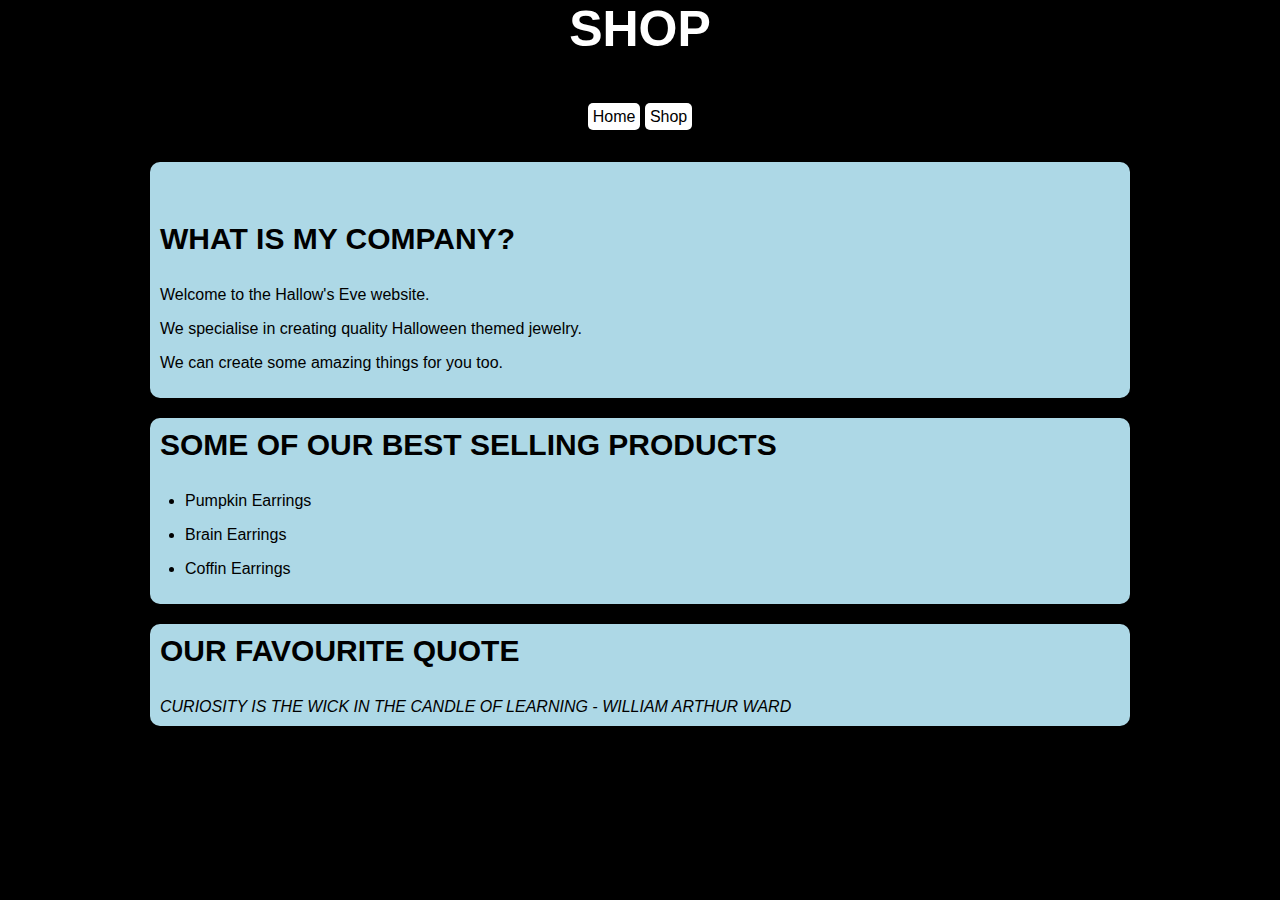
==== about.html @ 2b9f4138 "Add files via upload" ====
<!doctype html>
<html>
    <head>
	<title>My Website</title>
	 <link href="style.css" rel="stylesheet" type="text/css">
	  <meta name="viewport" content="width=device-width, initial-scale=1">
   </head>
 <body>
	<header>
	 <h1>SHOP</h1>
		<nav> 
		<ul> 
			<li>
				<a href="index.html">Home</a>
				</li> 
				<li> 
					<a href="about.html">Shop</a>
				</li>
			</ul>
		</nav>
	 </header>		
	 
	 
	 
	 <main>
	 <!--main content goes here-->
		 <article class="item">
<h1></h1>
		 <h2>What is my company?</h2>
		 <p>Welcome to the Hallow's Eve website.</p>
		 <p>We specialise in creating quality Halloween themed jewelry.</p>
		 <p>We can create some amazing things for you too.</p>
          </article>
<article class = "item">
  <h2>Some of our best selling products</h2>
	<ul>
		<li>Pumpkin Earrings</li>
		<li>Brain Earrings</li>
		<li>Coffin Earrings</li>
	</ul>
		 </article>
		 <article class="item">
			 <h2>Our favourite quote</h2>
<blockquote>Curiosity is the wick in the candle of learning - William Arthur Ward</blockquote>
			 </article> 
<!--end of main content-->
	 </main>
Copyright 2020. Hallow's Eve Jewelry
 </body>
</html>
---- style.css ----
*{
	margin:0;
	padding:0;
	box-sizing: border-box;
	font-size:16px;
}

ing,
iframe {
	
	max-width: 100%;
	height: auto;
	/* 50 that aspect ratio is kept even if height is declared in markup */
	border: 0;
	/* this stops a border if the image is inside a link */
}

/* This is a CSS comment. Always comment your work to explain what you're doing */
body {
	font-family: arial, sans-serif;
}

/* background color defaults \. Note tha HTML and CSS are American spelling (color not colour). */
body{
	background-color: orange;
}
header {
	background-color:black;
}

/* Note that if we want a number of different elements to have the same style, we just comma seperate them */

header, footer{
	text-align: center;
}

/* TYPOGRAPHY*/

h1 {
	font-size:50px;
	color: #fff; /*white */
	text-transform: uppercase;
}

h2 {
	font-size: 30px;
	font-family: 'Lato', sans-serif;
	text-transform: uppercase;
}

h1,h2,p,li {
	padding-bottom: 1em;
}

.item {
	background-color: lightblue;
	padding:1%;
	margin:1%;
	margin-bottom: 20px;
	margin-top: 20px;
	border-radius: 10px;
}

/* Let's bring the width in a little */
/* Check it out - we're responsive without even trying! */

main {
	/* There's rarely any time you should set an explicit width. Always use max-width where possible */
	max-width: 1000px;
	/* Change the above to width: 1000px and see what happens with responsive */ 
	margin-left: auto;
	margin-right: auto;
}

/* let's talk about nesting */

.item li {
	margin-left: 25px;
}

blockquote {
	text-transform: uppercase;
	font-style: italic;
}

nav {
	text-align: center
}
nav li {
	display: inline-block;
}
/* nav li a, or nav a ?? */ 
nav a {
	background: white;
	color: black;
	padding: 5px;
	text-decoration: none;
	border-radius: 5px;
}
nav a:hover {
	background: orange;
}
body {
	background-color: black;
	background-image: url(BG.jpg);
	background-repeat: no-repeat;
	background-size: cover;
}
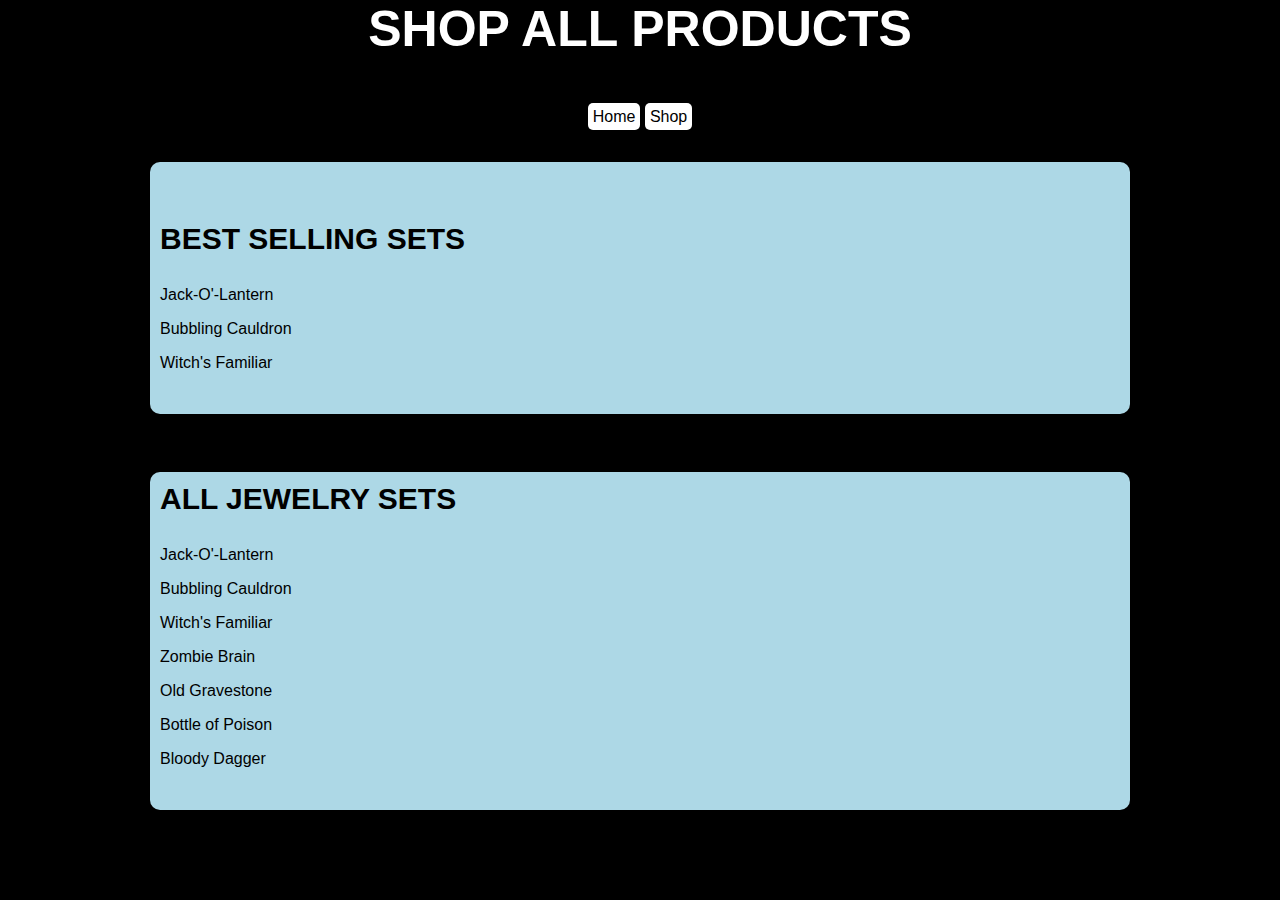
==== commit 7ae430c6: "Add files via upload" ====
--- a/about.html
+++ b/about.html
@@ -7,7 +7,7 @@
    </head>
  <body>
 	<header>
-	 <h1>SHOP</h1>
+	 <h1>SHOP ALL PRODUCTS</h1>
 		<nav> 
 		<ul> 
 			<li>
@@ -26,23 +26,24 @@
 	 <!--main content goes here-->
 		 <article class="item">
 <h1></h1>
-		 <h2>What is my company?</h2>
-		 <p>Welcome to the Hallow's Eve website.</p>
-		 <p>We specialise in creating quality Halloween themed jewelry.</p>
-		 <p>We can create some amazing things for you too.</p>
+		 <h2>BEST SELLING SETS</h2>
+		 <p>Jack-O'-Lantern</p>
+		 <p>Bubbling Cauldron</p>
+		 <p>Witch's Familiar</p>
+		 <p></p>
           </article>
-<article class = "item">
-  <h2>Some of our best selling products</h2>
-	<ul>
-		<li>Pumpkin Earrings</li>
-		<li>Brain Earrings</li>
-		<li>Coffin Earrings</li>
-	</ul>
-		 </article>
-		 <article class="item">
-			 <h2>Our favourite quote</h2>
-<blockquote>Curiosity is the wick in the candle of learning - William Arthur Ward</blockquote>
-			 </article> 
+		 [ </article> ] <article class=item>
+		 <h2>ALL JEWELRY SETS</h2>
+		 <p>Jack-O'-Lantern</p>
+		 <p>Bubbling Cauldron</p>
+		 <p>Witch's Familiar</p>
+		 <p>Zombie Brain</p>
+		 <p>Old Gravestone</p>
+		 <p>Bottle of Poison</p>
+		 <p>Bloody Dagger</p>
+		 <p></p>
+	  </article> 
+	 [ </article> ]
 <!--end of main content-->
 	 </main>
 Copyright 2020. Hallow's Eve Jewelry
